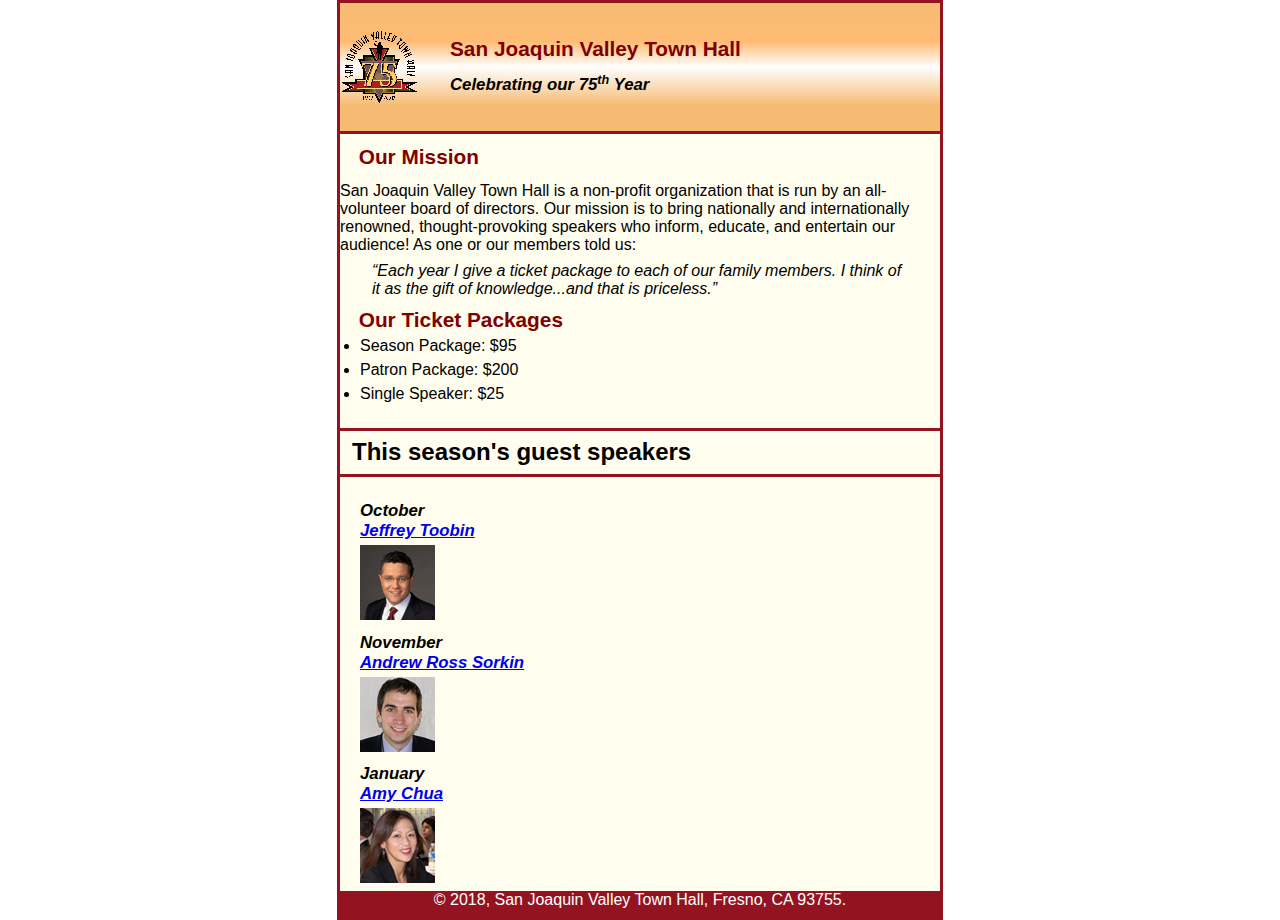
==== index.html @ 5a2a8c46 "Add files via upload" ====
<!DOCTYPE html>
<html lang="en">

<head>
	<meta charset="utf-8">
	<title>San Joaquin Valley Town Hall</title>
	<link rel="shortcut icon" href="images/favicon.ico">
	<link rel="stylesheet" href="styles/normalize.css">
	<link rel="stylesheet" href="styles/main.css">
</head>

<body>
	<header>
		<img src="images/town_hall_logo.gif" alt="town_hall_logo" height="80">
		<h2>San Joaquin Valley Town Hall</h2>
		<h3>Celebrating our <span class="shadow">75<sup>th</sup></span> Year</h3>
	</header>
	<main>	
		<section>
		<h2>Our Mission</h2>
		<p></p>San Joaquin Valley Town Hall is a non-profit organization that is run by an all-volunteer board of directors. Our mission is to bring nationally and internationally renowned, thought-provoking speakers who inform, educate, and entertain our audience! As one or our members told us:</p>

		<blockquote> &ldquo;Each year I give a ticket package to each of our family members. I think of it as the gift of knowledge...and that is priceless.&rdquo;</blockquote> 

		<h2>Our Ticket Packages</h2>	
		<ul>
			<li>Season Package: $95</li>
			<li>Patron Package: $200</li>
			<li>Single Speaker: $25</li>
		</ul>
		</section>

		<h1>This season's guest speakers</h1>

<ul>
	<h3>October<br> <a href="speakers/toobin.html">Jeffrey Toobin</a></h3>
	<img src="images/toobin75.jpg" alt="toobin75" height="75">

	<h3>November<br> <a href="speaker/sorkin.html">Andrew Ross Sorkin</a></h3><img src="images/sorkin75.jpg" alt="sorkin75" height="75">

	<h3>January<br> <a href="speaker/chua.html">Amy Chua</a></h3><img src="images/chua75.jpg" alt="chua75" height="75">
</ul>
	</main> 
	<footer>
	</div>
	<div id="footer"></div>
		<p>&copy; 2018, San Joaquin Valley Town Hall, Fresno, CA 93755. </p>
	</div>	
	</footer>
</body>
</html>
---- styles/main.css ----
/* the styles for the elements */
html{
	background-color: white;
}
body {
	font-family: Arial, Helvetica, sans-serif;
	font-size: 100%;
	width: 600px;
	margin: 0 auto;
	border-style: solid;
	border-width: 3px;
	border: solid #931420;
	background-color: #fffded;
}
/* the styles for the header */
header{
	border-bottom: solid;
	border-width: 3px;
	border-color: #931420;
	padding-top: 1.5em;
	padding-bottom: 2em;
	background-image: linear-gradient(#f6bb73 0%, #febb73 30%, white 50%, #f6bb73 80%, #f6bb73 100%) ;
}

header img {
	float: left;
	padding-right: 30px;
	padding-right: 30px;
	padding-bottom: 1em;
}
/* the reset selector */
*{
	margin: 0;
	padding: 0;
}
/* the styles for the main section */
h2{
	font-size: 170%;
	color: #800000;
	padding-top: .5em;
	padding-bottom: .25em;
	padding-left: .9em;
}

h3{
	font-size: 130;
	font-style: italic;
	padding-top: .5em;
}

main {
	clear: left;
}
h1{
	font-size: 150%;
	border-top: solid;
	border-bottom: solid;
	padding-top: .3em;
	padding-bottom: .3em;
	padding-left: .5em;
	border-color:  #931420;
}
h2{
	font-size: 130%;
	color: #800000;
	padding-top: .5em;
	padding-bottom: .25em;
}
h3{
	font-size: 105%;
	padding-bottom: .25em;
}
p{
	padding-bottom: .5em;
}
blockquote{
	padding-right: 2em;
	padding-left: 2em;
	font-style: italic;

}
ul{
	padding-bottom: .25em;
	padding-left: 1.25em
}
li{
	padding-bottom: .35em;
}
/* the styles for the footer */
footer{
	color: white;
	text-align: center;
	background-color:  #931420;
}
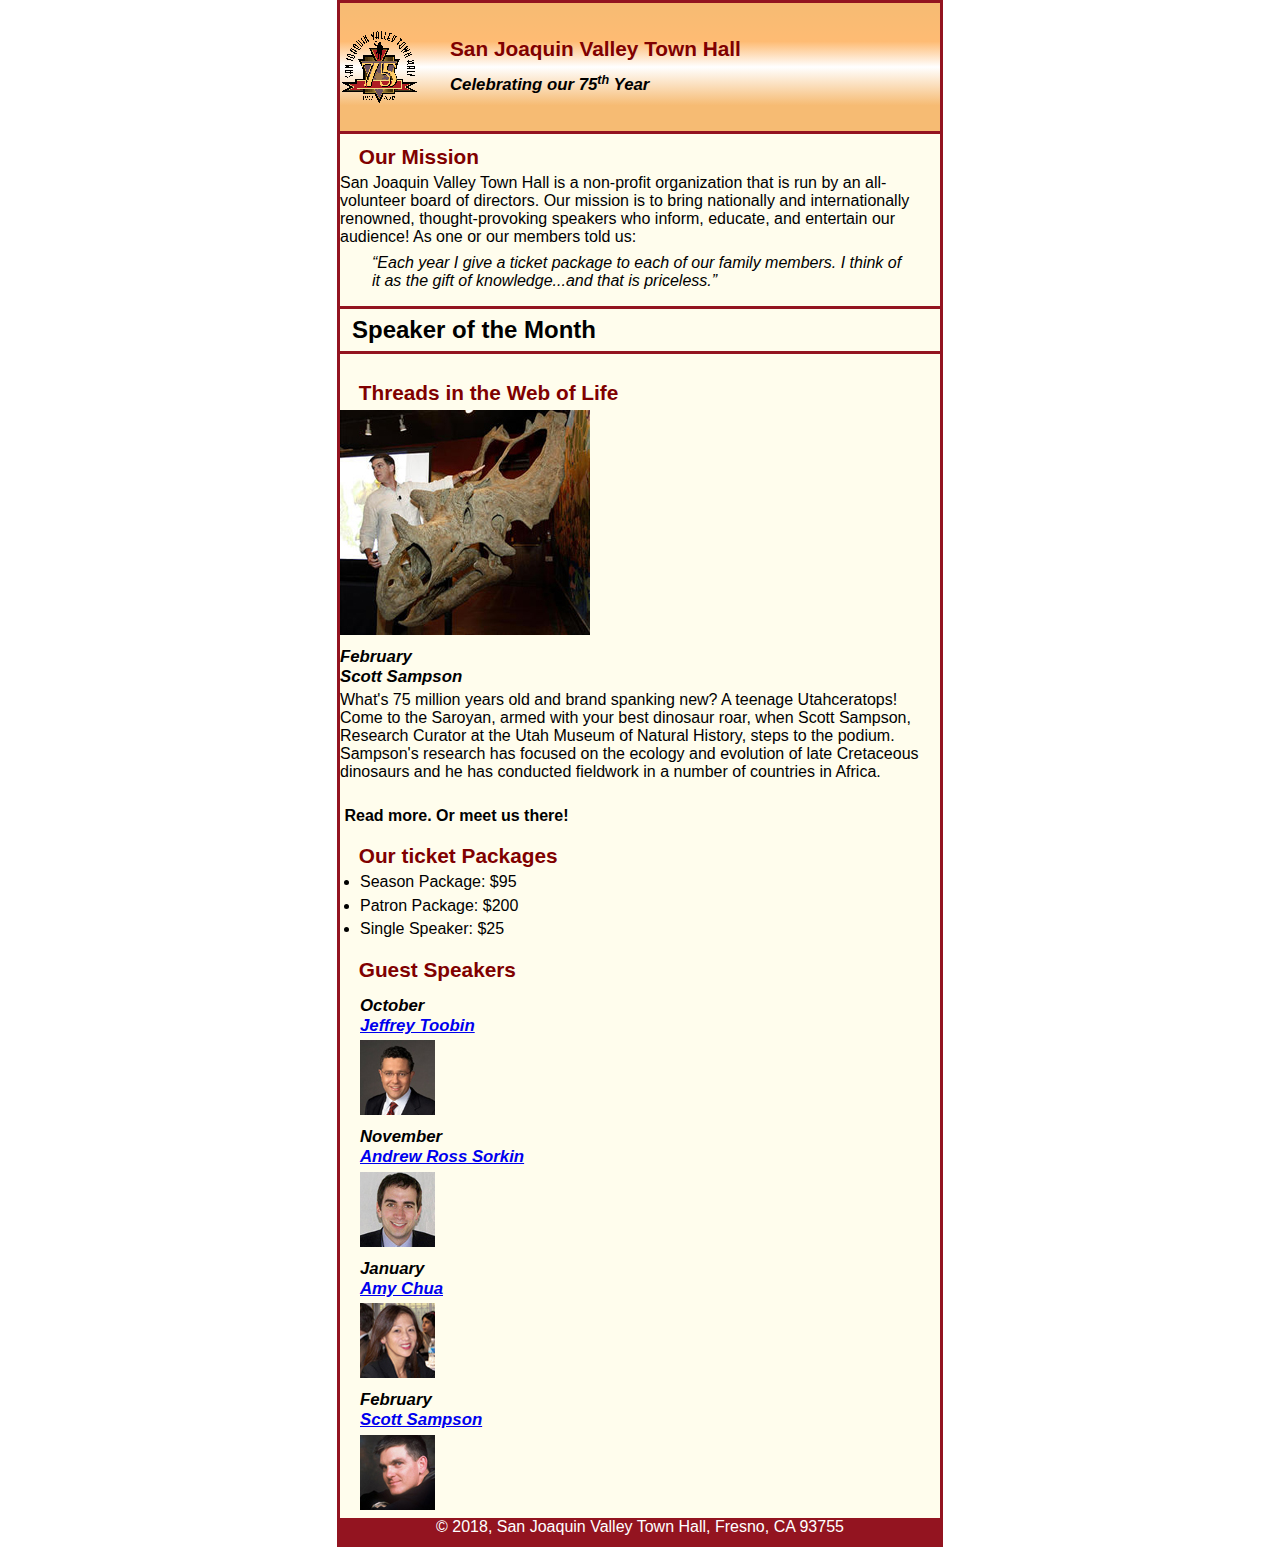
==== commit 3fa35fd8: "Add files via upload" ====
--- a/index.html
+++ b/index.html
@@ -11,18 +11,31 @@
 
 <body>
 	<header>
-		<img src="images/town_hall_logo.gif" alt="town_hall_logo" height="80">
+		<img src="images/town_hall_logo.gif" alt="Town Hall Logo" height="80">
 		<h2>San Joaquin Valley Town Hall</h2>
 		<h3>Celebrating our <span class="shadow">75<sup>th</sup></span> Year</h3>
 	</header>
-	<main>	
+	<main>
 		<section>
 		<h2>Our Mission</h2>
-		<p></p>San Joaquin Valley Town Hall is a non-profit organization that is run by an all-volunteer board of directors. Our mission is to bring nationally and internationally renowned, thought-provoking speakers who inform, educate, and entertain our audience! As one or our members told us:</p>
+		<p>San Joaquin Valley Town Hall is a non-profit organization that is run by an all-volunteer board of directors. Our mission is to bring nationally and internationally renowned, thought-provoking speakers who inform, educate, and entertain our audience! As one or our members told us:</p>
 
-		<blockquote> &ldquo;Each year I give a ticket package to each of our family members. I think of it as the gift of knowledge...and that is priceless.&rdquo;</blockquote> 
+		<blockquote>&ldquo;Each year I give a ticket package to each of our family members. I think of it as the gift of knowledge...and that is priceless.&rdquo;</blockquote>
 
-		<h2>Our Ticket Packages</h2>	
+	<article>
+		<h1>Speaker of the Month</h1>
+
+		<h2>Threads in the Web of Life</h2>
+		<img src="images/sampson_dinosaur.jpg">
+
+		<h3>February<br>
+		Scott Sampson</h3>
+
+		<p>What's 75 million years old and brand spanking new? A teenage Utahceratops! Come to the Saroyan, armed with your best dinosaur roar, when Scott Sampson, Research Curator at the Utah Museum of Natural History, steps to the podium. Sampson's research has focused on the ecology and evolution of late Cretaceous dinosaurs and he has conducted fieldwork in a number of countries in Africa.</p><p><br>&nbsp;<a href="speakers/sampson.html"></a><b>Read more. Or meet us there!</b></p>
+	</article>
+
+
+		<h2>Our ticket Packages</h2>
 		<ul>
 			<li>Season Package: $95</li>
 			<li>Patron Package: $200</li>
@@ -30,22 +43,32 @@
 		</ul>
 		</section>
 
-		<h1>This season's guest speakers</h1>
 
-<ul>
-	<h3>October<br> <a href="speakers/toobin.html">Jeffrey Toobin</a></h3>
-	<img src="images/toobin75.jpg" alt="toobin75" height="75">
+	<aside>
+	<h2>Guest Speakers</h2>
+	
+			<ul>
+				<h3>October<br> <a href="speakers/toobin.html">
+					Jeffrey Toobin</a></h3>
+					<img src="images/toobin75.jpg" alt="Jeffrey Toobin">
+	
+				<h3>November<br> <a href="speakers/sorkin.html">
+					Andrew Ross Sorkin</a></h3>
+					<img src="images/sorkin75.jpg" alt="Andrew Ross Sorkin">
+	
+				<h3>January<br> <a href="speakers/chua.html">
+					Amy Chua</a></h3>
+					<img src="images/chua75.jpg" alt="Amy Chua">
+	
+				<h3>February<br> <a href="speakers/sampson.html">
+					Scott Sampson</a></h3>
+					<img src="images/sampson75.jpg" alt="Scott Sampson">
+			</ul>
 
-	<h3>November<br> <a href="speaker/sorkin.html">Andrew Ross Sorkin</a></h3><img src="images/sorkin75.jpg" alt="sorkin75" height="75">
-
-	<h3>January<br> <a href="speaker/chua.html">Amy Chua</a></h3><img src="images/chua75.jpg" alt="chua75" height="75">
-</ul>
-	</main> 
+	</aside>
+	</main>
 	<footer>
-	</div>
-	<div id="footer"></div>
-		<p>&copy; 2018, San Joaquin Valley Town Hall, Fresno, CA 93755. </p>
-	</div>	
+		<p id="foot">&copy; 2018, San Joaquin Valley Town Hall, Fresno, CA 93755</p>
 	</footer>
 </body>
-</html>
+</html>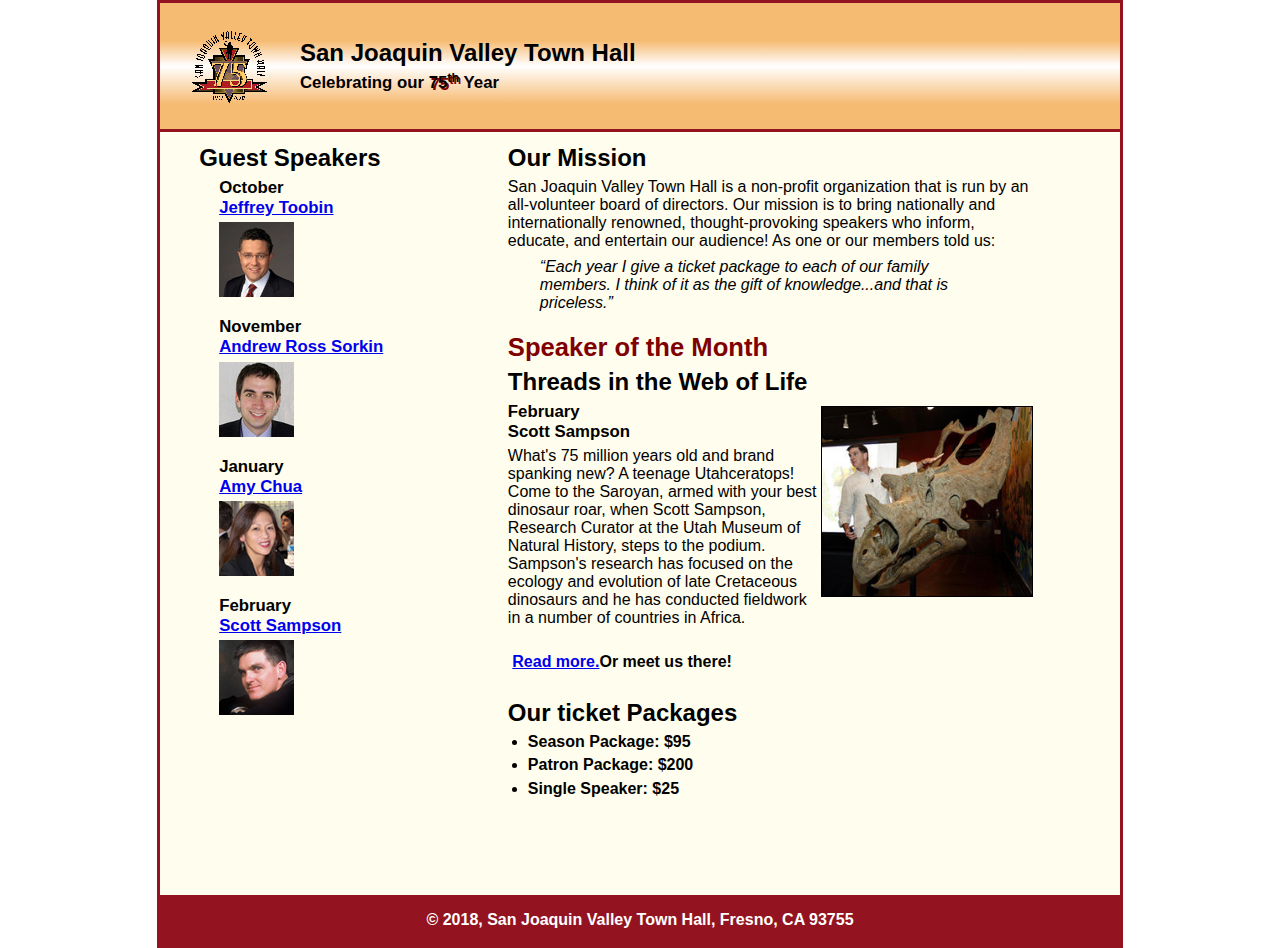
==== commit d8e74628: "Add files via upload" ====
--- a/index.html
+++ b/index.html
@@ -31,7 +31,7 @@
 		<h3>February<br>
 		Scott Sampson</h3>
 
-		<p>What's 75 million years old and brand spanking new? A teenage Utahceratops! Come to the Saroyan, armed with your best dinosaur roar, when Scott Sampson, Research Curator at the Utah Museum of Natural History, steps to the podium. Sampson's research has focused on the ecology and evolution of late Cretaceous dinosaurs and he has conducted fieldwork in a number of countries in Africa.</p><p><br>&nbsp;<a href="speakers/sampson.html"></a><b>Read more. Or meet us there!</b></p>
+		<p>What's 75 million years old and brand spanking new? A teenage Utahceratops! Come to the Saroyan, armed with your best dinosaur roar, when Scott Sampson, Research Curator at the Utah Museum of Natural History, steps to the podium. Sampson's research has focused on the ecology and evolution of late Cretaceous dinosaurs and he has conducted fieldwork in a number of countries in Africa.</p><p><br>&nbsp;<a href="speakers/sampson.html"><b>Read more.</a>Or meet us there!</p>
 	</article>
 
 
--- a/styles/main.css
+++ b/styles/main.css
@@ -1,3 +1,7 @@
+* {
+	margin: 0;
+	padding: 0;
+}
 /* the styles for the elements */
 html{
 	background-color: white;
@@ -5,91 +9,183 @@
 body {
 	font-family: Arial, Helvetica, sans-serif;
 	font-size: 100%;
-	width: 600px;
-	margin: 0 auto;
+	width: 98%;
+	max-width: 960px;
+	margin-top: 0;
+	margin-bottom: 0;
+	margin-left: auto;
+	margin-right: auto;
 	border-style: solid;
 	border-width: 3px;
-	border: solid #931420;
+	border-color: #931420;
 	background-color: #fffded;
-}
+	}
+
 /* the styles for the header */
-header{
-	border-bottom: solid;
+
+header {
+	border-bottom-style: solid;
 	border-width: 3px;
 	border-color: #931420;
 	padding-top: 1.5em;
 	padding-bottom: 2em;
-	background-image: linear-gradient(#f6bb73 0%, #febb73 30%, white 50%, #f6bb73 80%, #f6bb73 100%) ;
+	background-image: linear-gradient(#f6bb73 0%, #f6bb73 30%, white 50%, #f6bb73 80%, #f6bb73 100%);
 }
 
 header img {
 	float: left;
-	padding-right: 30px;
-	padding-right: 30px;
+	padding-left: 3.125%;
+	padding-right: 3.125%;
 	padding-bottom: 1em;
 }
-/* the reset selector */
-*{
-	margin: 0;
-	padding: 0;
+/* the styles for the main section */
+main, section, aside {
+	clear: left;
 }
-/* the styles for the main section */
-h2{
-	font-size: 170%;
-	color: #800000;
+
+article {
+	padding-top: .5em;
+	padding-bottom: .5em;
+	
+}
+
+article img {
+	float: right;
+	margin-top: .25em;
+	margin-bottom: .25em;
+	margin-left: .25em;
+	border-style: solid;
+	border-width: 1px;
+	border-color: black;
+	max-width: 40%;
+	min-width: 150px;
+}
+
+article h2 {
+	padding-top: 0;
+}
+
+article h3 {
+	font-size: 105%;
+	padding-bottom: .25em;
+}
+
+h1 {
+	font-size: 160%;
 	padding-top: .5em;
 	padding-bottom: .25em;
-	padding-left: .9em;
+	margin-top: 0;
+	margin-bottom: 0;
+	color: #800000;
 }
 
-h3{
-	font-size: 130;
-	font-style: italic;
-	padding-top: .5em;
+section {
+	width: 70%;
+	max-width: 525px;
+	float: right;
+	padding-left: 9.08%;
+	padding-right: 9.08%;
+	padding-bottom: 9.08%;
 }
 
-main {
-	clear: left;
+aside {
+	width: 22.395%;
+	padding-left: 4.08%;
+	padding-bottom: 4.08%;
 }
-h1{
+aside h3 {
+	font-size: 105%;
+	padding-bottom: .25em;
+}
+aside img {
+	padding-bottom: 1em;
+}
+
+
+h2 {
 	font-size: 150%;
-	border-top: solid;
-	border-bottom: solid;
-	padding-top: .3em;
-	padding-bottom: .3em;
-	padding-left: .5em;
-	border-color:  #931420;
-}
-h2{
-	font-size: 130%;
-	color: #800000;
+	color: black;
 	padding-top: .5em;
 	padding-bottom: .25em;
 }
-h3{
+
+h3 {
 	font-size: 105%;
 	padding-bottom: .25em;
 }
-p{
+
+p {
 	padding-bottom: .5em;
 }
-blockquote{
+
+blockquote {
 	padding-right: 2em;
 	padding-left: 2em;
 	font-style: italic;
+}
 
+ul {
+	padding-bottom: .25em;
+	padding-left: 1.25em;
 }
-ul{
-	padding-bottom: .25em;
-	padding-left: 1.25em
-}
-li{
+
+li {
 	padding-bottom: .35em;
 }
-/* the styles for the footer */
-footer{
-	color: white;
-	text-align: center;
-	background-color:  #931420;
+.shadow {
+	text-shadow: 2px 2px #800000;
 }
 
+/* the styles for the footer */
+
+#foot {
+	text-align: center;
+	background-color: #931420;
+	color: white;
+	padding-top: 1em;
+	padding-bottom: 1em;
+	clear: both;
+}
+
+
+
+
+
+
+
+
+
+
+
+
+
+
+
+
+
+
+
+
+
+
+
+
+
+
+
+
+
+
+
+
+
+
+
+
+
+
+
+
+
+
+
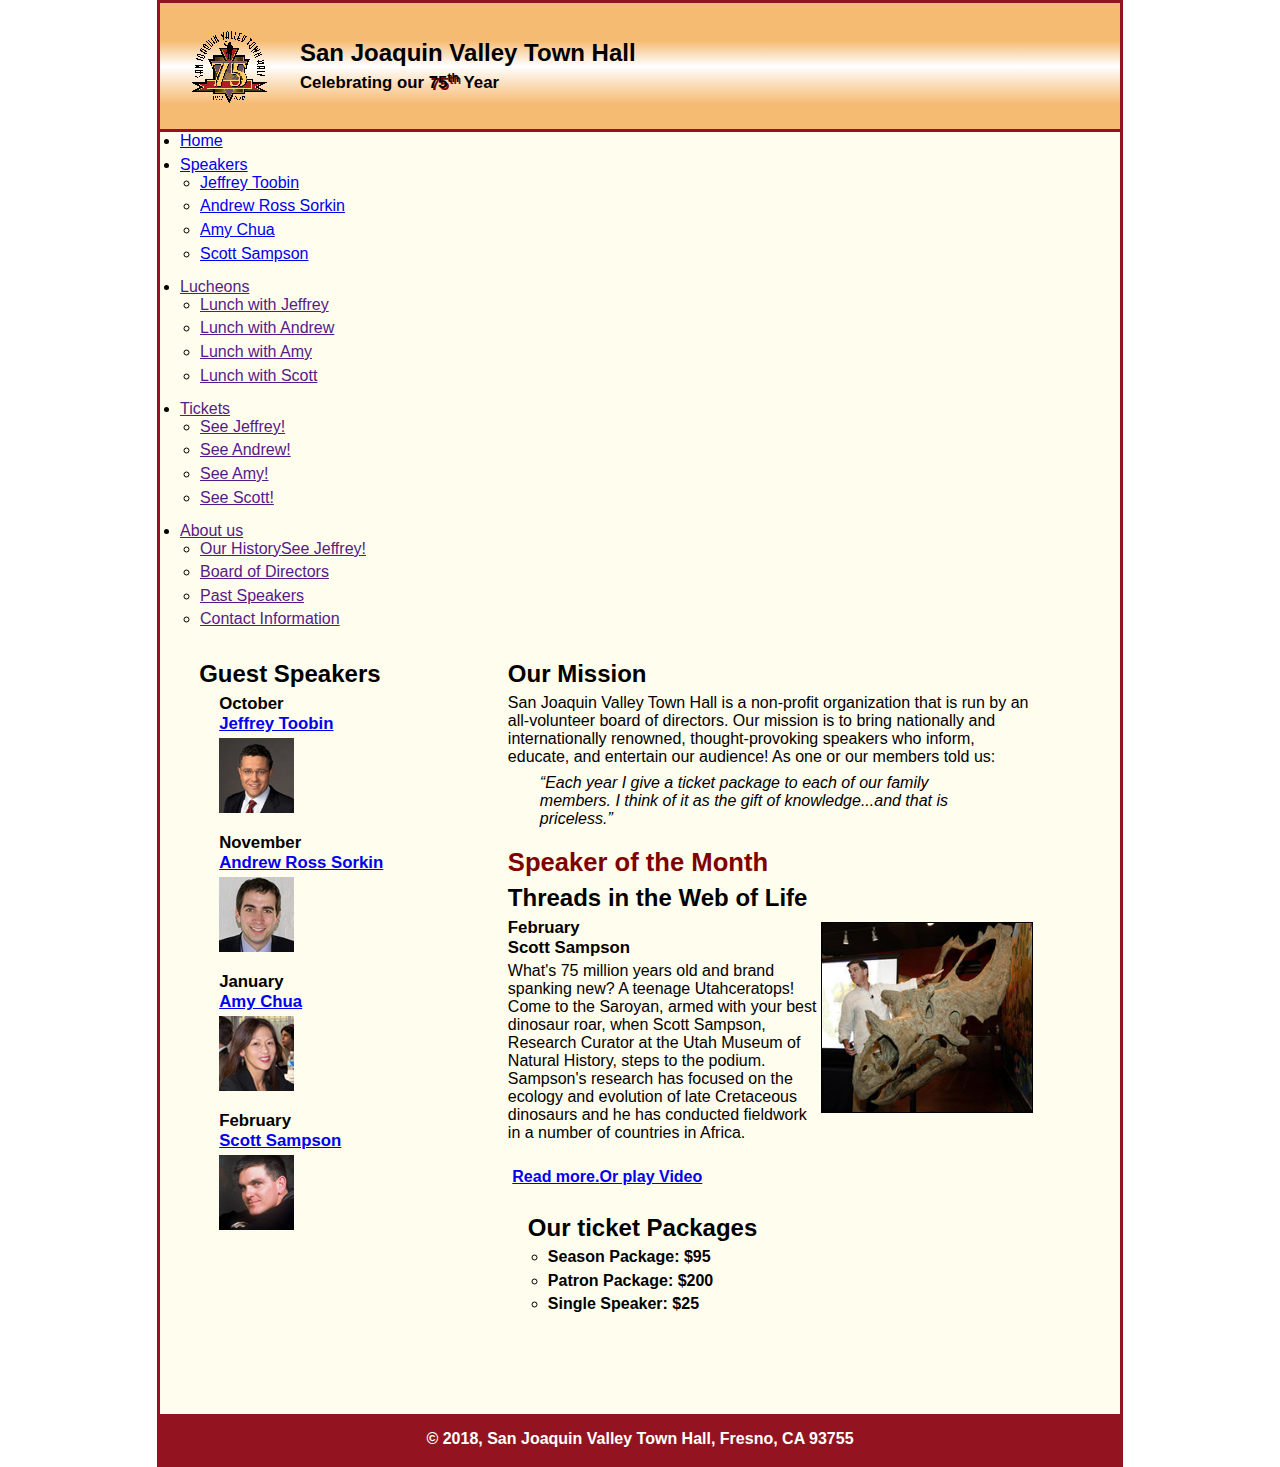
==== commit 401b6c53: "Add files via upload" ====
--- a/index.html
+++ b/index.html
@@ -15,6 +15,43 @@
 		<h2>San Joaquin Valley Town Hall</h2>
 		<h3>Celebrating our <span class="shadow">75<sup>th</sup></span> Year</h3>
 	</header>
+	<nav id="nav_menu">
+		<ul>
+			<li><a href="index.html" class="current">Home</a></li>
+
+			<li><a href="speakers.html">Speakers</a>
+				<ul>
+					<li><a href="speakers/toobin.html">Jeffrey Toobin</a></li>
+					<li><a href="speakers/sorkin.html">Andrew Ross Sorkin</a></li>
+					<li><a href="speakers/chua.html">Amy Chua</a></li>
+					<li><a href="speakers/sampson.html">Scott Sampson</a></li>
+				</ul>
+			</li>
+
+			<li><a href="">Lucheons</a>
+				<ul>
+					<li><a href=""> Lunch with Jeffrey</a></li>
+					<li><a href=""> Lunch with Andrew</a></li>
+					<li><a href="">Lunch with Amy</a></li>
+					<li><a href="">Lunch with Scott</a></li>
+				</ul>
+			<li><a href="">Tickets</a>
+				<ul>
+					<li><a href="">See Jeffrey!</a></li>
+					<li><a href="">See Andrew!</a></li>
+					<li><a href="">See Amy!</a></li>
+					<li><a href="">See Scott!</a></li>
+				</ul>
+			<li><a href="">About us</a>
+				<ul>
+					<li><a href="">Our HistorySee Jeffrey!</a></li>
+					<li><a href="">Board of Directors</a></li>
+					<li><a href="">Past Speakers</a></li>
+					<li><a href="">Contact Information</a></li>
+				</ul>
+			</li>
+		</ul>
+	</nav>
 	<main>
 		<section>
 		<h2>Our Mission</h2>
@@ -31,10 +68,10 @@
 		<h3>February<br>
 		Scott Sampson</h3>
 
-		<p>What's 75 million years old and brand spanking new? A teenage Utahceratops! Come to the Saroyan, armed with your best dinosaur roar, when Scott Sampson, Research Curator at the Utah Museum of Natural History, steps to the podium. Sampson's research has focused on the ecology and evolution of late Cretaceous dinosaurs and he has conducted fieldwork in a number of countries in Africa.</p><p><br>&nbsp;<a href="speakers/sampson.html"><b>Read more.</a>Or meet us there!</p>
+		<p>What's 75 million years old and brand spanking new? A teenage Utahceratops! Come to the Saroyan, armed with your best dinosaur roar, when Scott Sampson, Research Curator at the Utah Museum of Natural History, steps to the podium. Sampson's research has focused on the ecology and evolution of late Cretaceous dinosaurs and he has conducted fieldwork in a number of countries in Africa.</p><p><br>&nbsp;<a href="speakers/sampson.html"><b>Read more.</a><a href="media/sampson.html">Or play Video</a></p>
 	</article>
 
-
+		<ul style="list-style-type:circle;">
 		<h2>Our ticket Packages</h2>
 		<ul>
 			<li>Season Package: $95</li>
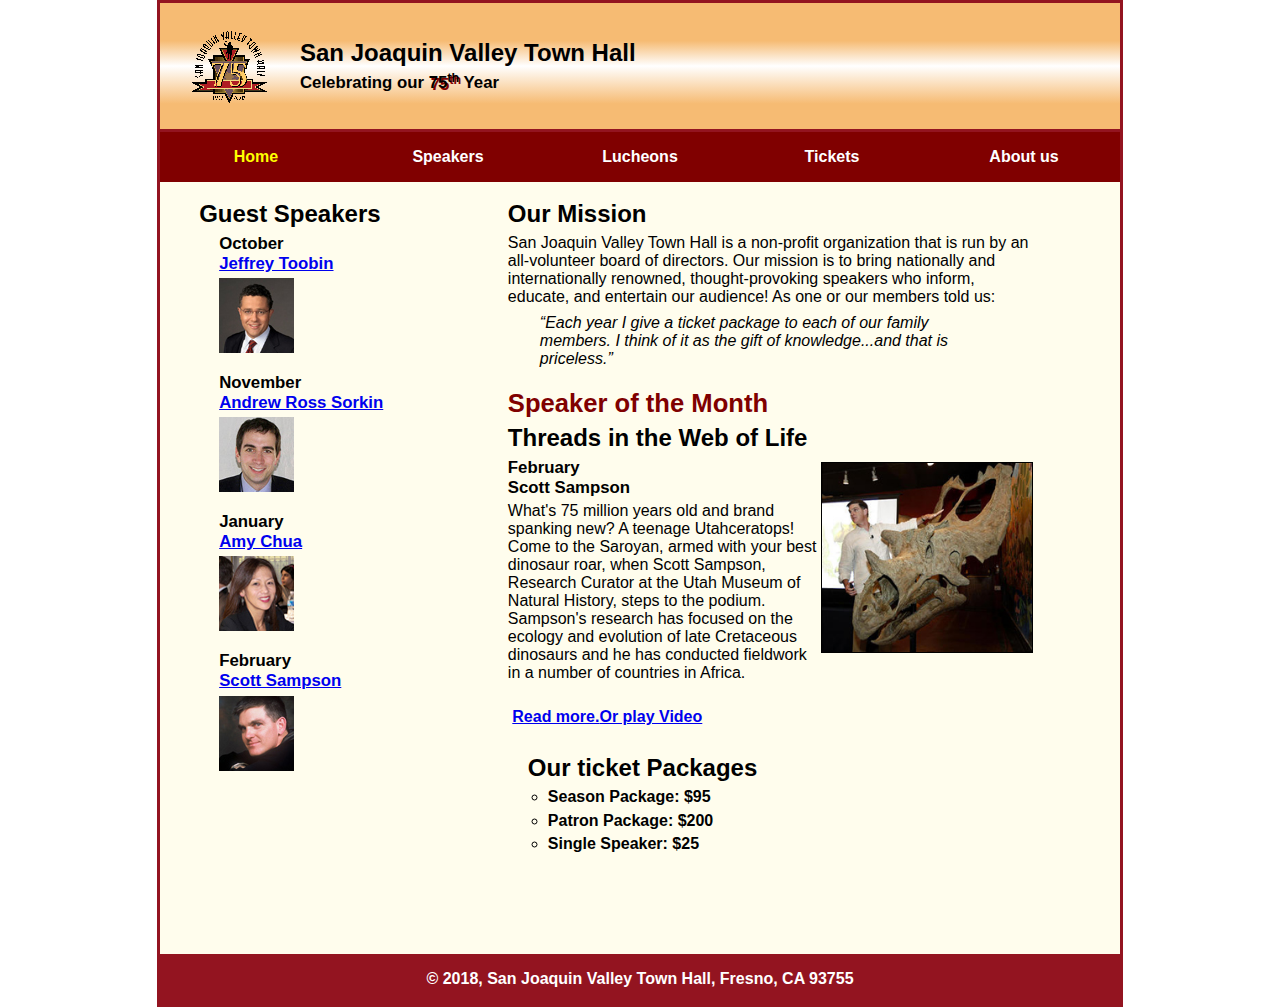
==== commit 6fa9fa37: "Add files via upload" ====
--- a/index.html
+++ b/index.html
@@ -3,6 +3,7 @@
 
 <head>
 	<meta charset="utf-8">
+	<meta name="viewport" content="width=device-width, initial-scale=1">
 	<title>San Joaquin Valley Town Hall</title>
 	<link rel="shortcut icon" href="images/favicon.ico">
 	<link rel="stylesheet" href="styles/normalize.css">
--- a/styles/main.css
+++ b/styles/main.css
@@ -38,6 +38,64 @@
 	padding-right: 3.125%;
 	padding-bottom: 1em;
 }
+/***********Navagation Bar****************************/
+#nav_menu ul{
+	list-style-type: none ; /***remove bullets from all ul elements***/
+	position: relative; /****So the sibmenus can be postionsed***/
+	margin: 0;
+	padding: 0;
+}
+#nav_menu ul li {
+	float: left; /*********Display items*****/
+}
+#nav_menu ul li a{
+	display: block;
+	width: 192px;
+	text-align: center;
+	padding: 1em 0;
+	text-decoration: none;
+	background-color: #800000;
+	color: white;
+	font-weight: bold;
+}
+#nav_menu a.current{
+	color: yellow;
+}
+#nav_menu ul ul{
+	display: none; /*****Dont display submenous until hover over****/
+	position: absolute;
+	top: 100%; /*****postion submenous wuntil hover of li***/
+}
+#nav_menu ul ul li{
+	float: none; /***display subenous vertically***/
+}
+#nav_menu ul li a:hover{
+	background-color: #380000;
+	color: white;
+}
+#nav_menu ul li:hover > ul {
+ display: block; /***select ul child of li element***/
+ background-color: #800000;
+}
+#nav_menu > ul::after{
+	content: ""; /***add empty content to the end fo the first ul***/
+	display: both;/*****display that content as a block element**/
+	clear: block; /*******stop the flaoting of the li element***/
+}
+/* Displays navbar dropdown menu once user navigates mouse to from menu*/
+#nav_menu ul li:hover >ul{
+	display: block;
+}
+/* Hides navbar dropdown menu once user navigates mouse away from menu*/
+#nav_menu> ul::after{
+	content: "";
+	clear: both;
+	display: block;
+}
+.current{
+	color: yellow;
+}
+/*******Nav is ended**************/
 /* the styles for the main section */
 main, section, aside {
 	clear: left;
@@ -46,6 +104,7 @@
 article {
 	padding-top: .5em;
 	padding-bottom: .5em;
+	
 	
 }
 
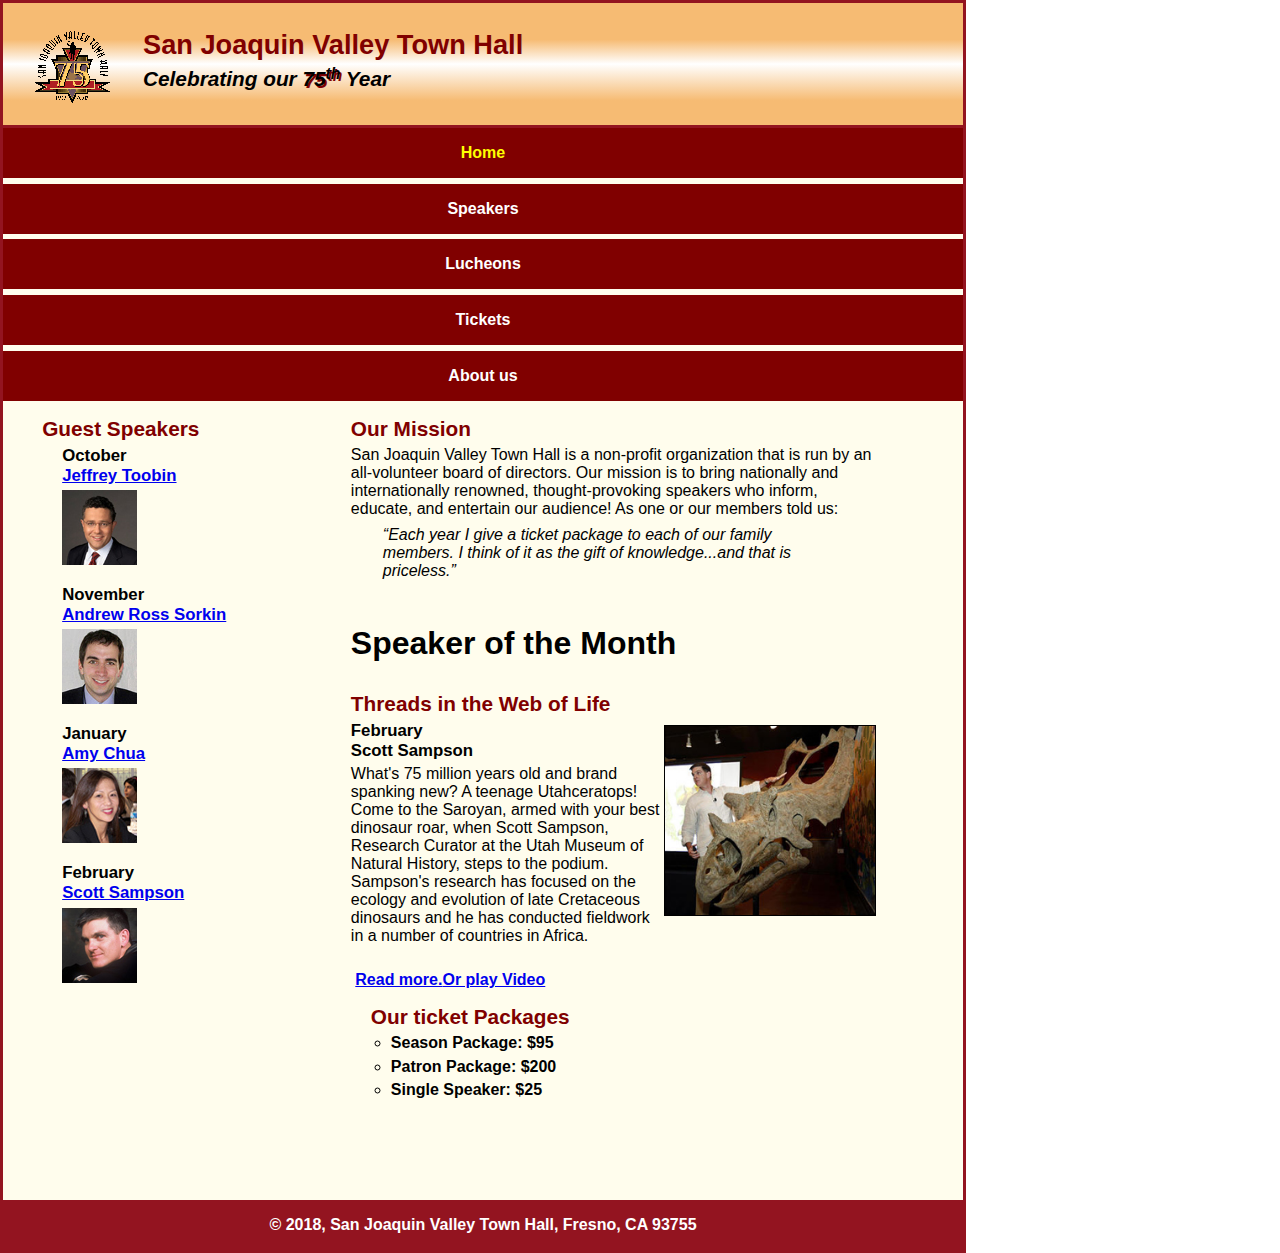
==== commit 0e87f2a2: "Add files via upload" ====
--- a/index.html
+++ b/index.html
@@ -1,6 +1,5 @@
 <!DOCTYPE html>
 <html lang="en">
-
 <head>
 	<meta charset="utf-8">
 	<meta name="viewport" content="width=device-width, initial-scale=1">
@@ -8,6 +7,24 @@
 	<link rel="shortcut icon" href="images/favicon.ico">
 	<link rel="stylesheet" href="styles/normalize.css">
 	<link rel="stylesheet" href="styles/main.css">
+	<script src="https://maxcdn.bootstrapcdn.com/bootstrap/4.5.2/js/bootstrap.min.js"></script>
+	<link rel="stylesheet" href="styles/normalize.css">
+	<!--view port tag-->
+	<meta name="viewport" content="width=device-width, initial-scale=1.0">
+	<!-- jQuery library -->
+	<script src="https://ajax.googleapis.com/ajax/libs/jquery/3.5.1/jquery.min.js"></script>
+
+	<!--main css slicknav-->
+	<link rel="stylesheeet" href="styles/main.css">
+	<link rel="stylesheet" href="styles/slicknav.css">
+	  <script src="https://code.jquery.com/jquery-3.2.1.min.js"></script>
+	  <script src="js/jquery.slicknav.min.js"></script>
+		  <script type="text/javascript">
+		  $(document).ready(function(){
+			  $('#nav_menu').slicknav({prependTo:"#mobilemenu"});
+		  });
+		  </script>
+  
 </head>
 
 <body>
@@ -17,6 +34,7 @@
 		<h3>Celebrating our <span class="shadow">75<sup>th</sup></span> Year</h3>
 	</header>
 	<nav id="nav_menu">
+	<nav id="mobile_menu"></nav>
 		<ul>
 			<li><a href="index.html" class="current">Home</a></li>
 
--- a/styles/main.css
+++ b/styles/main.css
@@ -1,11 +1,13 @@
-* {
-	margin: 0;
-	padding: 0;
-}
 /* the styles for the elements */
 html{
 	background-color: white;
 }
+/* the rest selector*/
+*{
+	margin: 0%;
+	padding: 0%;
+}
+/* styles for the elements*/
 body {
 	font-family: Arial, Helvetica, sans-serif;
 	font-size: 100%;
@@ -38,74 +40,114 @@
 	padding-right: 3.125%;
 	padding-bottom: 1em;
 }
-/***********Navagation Bar****************************/
-#nav_menu ul{
-	list-style-type: none ; /***remove bullets from all ul elements***/
-	position: relative; /****So the sibmenus can be postionsed***/
-	margin: 0;
+header h2{
+	padding-top: 1.5px;
+	font-size: 170%;
+	color: #800000;
+}
+header h3{
+	font-size: 130%;
+	font-style: italic;
+	text-align: 30px;
+	padding-bottom: 2px;
+}
+
+/**************************************************************** N A V I G A T I O N   B A R ******************************************************************/
+
+#nav_menu ul {
+	list-style-type: none;
+	margin-left: auto;
 	padding: 0;
-}
+	position: relative;
+	width: 100%;
+}
+
 #nav_menu ul li {
-	float: left; /*********Display items*****/
-}
-#nav_menu ul li a{
+	float: left;
+	width: 100%;
+}
+
+#nav_menu ul li a {
+	text-align: center;
+    display: block;
+    padding: 1em 0;
+    text-decoration: none;
+    background-color: #800000;
+    color: white;
+    font-weight: bold;
+}
+
+#nav_menu ul li a.current {
+	color: yellow;
+}
+
+#nav_menu ul ul {
+    display: none;
+    position: absolute;
+	top: 100%;
+}
+#nav_menu ul li a:hover, #nav_menu ul li a:focus{
+	background-color: gray;
+}
+
+#nav_menu ul ul li {
+	float: none;
+}
+
+#nav_menu ul li a:hover {
+    background-color: #380000;
+    color: white;
+}
+
+#nav_menu ul li:hover > ul {
 	display: block;
-	width: 192px;
-	text-align: center;
-	padding: 1em 0;
-	text-decoration: none;
-	background-color: #800000;
-	color: white;
-	font-weight: bold;
-}
-#nav_menu a.current{
+	
+}
+
+#nav_menu > ul::after {
+    content: "";
+    clear: both;
+    display: block;
+}
+
+/* Displays navbar dropdown menu once user navigates mouse to from menu*/
+#nav_menu ul li:hover > ul {
+	display: block;
+}
+
+/* Hides navbar dropdown menu once user navigates mouse away from menu*/
+#nav_menu > ul::after {
+    content: "";
+    clear: both;
+    display: block;
+}
+
+.current {
 	color: yellow;
 }
-#nav_menu ul ul{
-	display: none; /*****Dont display submenous until hover over****/
-	position: absolute;
-	top: 100%; /*****postion submenous wuntil hover of li***/
-}
-#nav_menu ul ul li{
-	float: none; /***display subenous vertically***/
-}
-#nav_menu ul li a:hover{
-	background-color: #380000;
-	color: white;
-}
-#nav_menu ul li:hover > ul {
- display: block; /***select ul child of li element***/
- background-color: #800000;
-}
-#nav_menu > ul::after{
-	content: ""; /***add empty content to the end fo the first ul***/
-	display: both;/*****display that content as a block element**/
-	clear: block; /*******stop the flaoting of the li element***/
-}
-/* Displays navbar dropdown menu once user navigates mouse to from menu*/
-#nav_menu ul li:hover >ul{
-	display: block;
-}
-/* Hides navbar dropdown menu once user navigates mouse away from menu*/
-#nav_menu> ul::after{
-	content: "";
-	clear: both;
-	display: block;
-}
-.current{
-	color: yellow;
-}
-/*******Nav is ended**************/
+
+/**************************************************************** END NAVIGATION BAR CSS ***********************************************************************/
+
 /* the styles for the main section */
 main, section, aside {
 	clear: left;
 }
+.columnone{
+	width: 60.937%;
+	float: right;
+	padding-right: 20px 2.0833;
+	padding-left:20px 2.0833;
+	padding-bottom: 20px;
+}
 
 article {
+	float: right;
 	padding-top: .5em;
 	padding-bottom: .5em;
-	
-	
+	border-top: 2px;
+	border-top-color: #800000;
+	border-bottom: 2px;
+	border-bottom-color: #800000;
 }
 
 article img {
@@ -121,7 +163,7 @@
 }
 
 article h2 {
-	padding-top: 0;
+	padding-top: 0em;
 }
 
 article h3 {
@@ -130,16 +172,15 @@
 }
 
 h1 {
-	font-size: 160%;
+	font-size: 150%;
 	padding-top: .5em;
 	padding-bottom: .25em;
 	margin-top: 0;
 	margin-bottom: 0;
-	color: #800000;
-}
-
-section {
-	width: 70%;
+}
+
+section{
+	width: 55%;
 	max-width: 525px;
 	float: right;
 	padding-left: 9.08%;
@@ -148,7 +189,7 @@
 }
 
 aside {
-	width: 22.395%;
+	width: 26.562%;
 	padding-left: 4.08%;
 	padding-bottom: 4.08%;
 }
@@ -162,8 +203,8 @@
 
 
 h2 {
-	font-size: 150%;
-	color: black;
+	font-size: 130%;
+	color: #800000;
 	padding-top: .5em;
 	padding-bottom: .25em;
 }
@@ -182,6 +223,15 @@
 	padding-left: 2em;
 	font-style: italic;
 }
+h1{
+	font-size: 150%;
+	padding-top: .5em;
+	padding-bottom: .25em;
+	margin-top: 0%;
+	margin-bottom: 0%;
+
+}
+
 
 ul {
 	padding-bottom: .25em;
@@ -191,9 +241,15 @@
 li {
 	padding-bottom: .35em;
 }
+
+a:hover {
+	font-style: italic;
+}
+
 .shadow {
 	text-shadow: 2px 2px #800000;
 }
+
 
 /* the styles for the footer */
 
@@ -205,46 +261,107 @@
 	padding-bottom: 1em;
 	clear: both;
 }
-
-
-
-
-
-
-
-
-
-
-
-
-
-
-
-
-
-
-
-
-
-
-
-
-
-
-
-
-
-
-
-
-
-
-
-
-
-
-
-
-
-
-
+.clearfix::after{
+	clear: both;
+	content: "";
+	display: table;
+}
+#mobilemenu{
+	display: none;
+  }
+  @media only screen and (max-width: 959px){
+	section h1{
+		font-size: 135%;
+	}
+	section h2{
+		font-size: 120%;
+	}
+	aside h2{
+		font-size: 120%;
+	}
+  }
+  @media only screen and (max-width: 767px){
+	  #nav_menu {
+		  display: none;
+	  }
+	  #mobliemenu{
+		  display: block;
+	  }
+	  .slicknav_menu{
+		  background-color: #800000 !important;
+	  }
+	  header img{
+		  float: none;
+		  max-width: 30%;
+	  }
+	  header{
+		  margin: 0;
+	  }
+	  .columnone{
+		  float: none;
+		  width: 95%;
+	  }
+	  aside{
+		  float: none;
+		  padding-right: 20px 2.0833;
+		  width: 95%;
+		  text-align: center;
+		  margin: auto;
+	  }
+		article{
+			text-align: center;
+			margin: auto;
+		}
+	@media only screen and (max-width: 479px) {
+		body{
+			font-size: 90%;
+		}
+	}
+
+  
+  }
+  
+
+
+
+
+
+
+
+
+
+
+
+
+
+
+
+
+
+
+
+
+
+
+
+
+
+
+
+
+
+
+
+
+
+
+
+
+
+
+
+
+
+
+
+
--- a/styles/main.css
+++ b/styles/main.css
@@ -1,11 +1,13 @@
-* {
-	margin: 0;
-	padding: 0;
-}
 /* the styles for the elements */
 html{
 	background-color: white;
 }
+/* the rest selector*/
+*{
+	margin: 0%;
+	padding: 0%;
+}
+/* styles for the elements*/
 body {
 	font-family: Arial, Helvetica, sans-serif;
 	font-size: 100%;
@@ -38,74 +40,114 @@
 	padding-right: 3.125%;
 	padding-bottom: 1em;
 }
-/***********Navagation Bar****************************/
-#nav_menu ul{
-	list-style-type: none ; /***remove bullets from all ul elements***/
-	position: relative; /****So the sibmenus can be postionsed***/
-	margin: 0;
+header h2{
+	padding-top: 1.5px;
+	font-size: 170%;
+	color: #800000;
+}
+header h3{
+	font-size: 130%;
+	font-style: italic;
+	text-align: 30px;
+	padding-bottom: 2px;
+}
+
+/**************************************************************** N A V I G A T I O N   B A R ******************************************************************/
+
+#nav_menu ul {
+	list-style-type: none;
+	margin-left: auto;
 	padding: 0;
-}
+	position: relative;
+	width: 100%;
+}
+
 #nav_menu ul li {
-	float: left; /*********Display items*****/
-}
-#nav_menu ul li a{
+	float: left;
+	width: 100%;
+}
+
+#nav_menu ul li a {
+	text-align: center;
+    display: block;
+    padding: 1em 0;
+    text-decoration: none;
+    background-color: #800000;
+    color: white;
+    font-weight: bold;
+}
+
+#nav_menu ul li a.current {
+	color: yellow;
+}
+
+#nav_menu ul ul {
+    display: none;
+    position: absolute;
+	top: 100%;
+}
+#nav_menu ul li a:hover, #nav_menu ul li a:focus{
+	background-color: gray;
+}
+
+#nav_menu ul ul li {
+	float: none;
+}
+
+#nav_menu ul li a:hover {
+    background-color: #380000;
+    color: white;
+}
+
+#nav_menu ul li:hover > ul {
 	display: block;
-	width: 192px;
-	text-align: center;
-	padding: 1em 0;
-	text-decoration: none;
-	background-color: #800000;
-	color: white;
-	font-weight: bold;
-}
-#nav_menu a.current{
+	
+}
+
+#nav_menu > ul::after {
+    content: "";
+    clear: both;
+    display: block;
+}
+
+/* Displays navbar dropdown menu once user navigates mouse to from menu*/
+#nav_menu ul li:hover > ul {
+	display: block;
+}
+
+/* Hides navbar dropdown menu once user navigates mouse away from menu*/
+#nav_menu > ul::after {
+    content: "";
+    clear: both;
+    display: block;
+}
+
+.current {
 	color: yellow;
 }
-#nav_menu ul ul{
-	display: none; /*****Dont display submenous until hover over****/
-	position: absolute;
-	top: 100%; /*****postion submenous wuntil hover of li***/
-}
-#nav_menu ul ul li{
-	float: none; /***display subenous vertically***/
-}
-#nav_menu ul li a:hover{
-	background-color: #380000;
-	color: white;
-}
-#nav_menu ul li:hover > ul {
- display: block; /***select ul child of li element***/
- background-color: #800000;
-}
-#nav_menu > ul::after{
-	content: ""; /***add empty content to the end fo the first ul***/
-	display: both;/*****display that content as a block element**/
-	clear: block; /*******stop the flaoting of the li element***/
-}
-/* Displays navbar dropdown menu once user navigates mouse to from menu*/
-#nav_menu ul li:hover >ul{
-	display: block;
-}
-/* Hides navbar dropdown menu once user navigates mouse away from menu*/
-#nav_menu> ul::after{
-	content: "";
-	clear: both;
-	display: block;
-}
-.current{
-	color: yellow;
-}
-/*******Nav is ended**************/
+
+/**************************************************************** END NAVIGATION BAR CSS ***********************************************************************/
+
 /* the styles for the main section */
 main, section, aside {
 	clear: left;
 }
+.columnone{
+	width: 60.937%;
+	float: right;
+	padding-right: 20px 2.0833;
+	padding-left:20px 2.0833;
+	padding-bottom: 20px;
+}
 
 article {
+	float: right;
 	padding-top: .5em;
 	padding-bottom: .5em;
-	
-	
+	border-top: 2px;
+	border-top-color: #800000;
+	border-bottom: 2px;
+	border-bottom-color: #800000;
 }
 
 article img {
@@ -121,7 +163,7 @@
 }
 
 article h2 {
-	padding-top: 0;
+	padding-top: 0em;
 }
 
 article h3 {
@@ -130,16 +172,15 @@
 }
 
 h1 {
-	font-size: 160%;
+	font-size: 150%;
 	padding-top: .5em;
 	padding-bottom: .25em;
 	margin-top: 0;
 	margin-bottom: 0;
-	color: #800000;
-}
-
-section {
-	width: 70%;
+}
+
+section{
+	width: 55%;
 	max-width: 525px;
 	float: right;
 	padding-left: 9.08%;
@@ -148,7 +189,7 @@
 }
 
 aside {
-	width: 22.395%;
+	width: 26.562%;
 	padding-left: 4.08%;
 	padding-bottom: 4.08%;
 }
@@ -162,8 +203,8 @@
 
 
 h2 {
-	font-size: 150%;
-	color: black;
+	font-size: 130%;
+	color: #800000;
 	padding-top: .5em;
 	padding-bottom: .25em;
 }
@@ -182,6 +223,15 @@
 	padding-left: 2em;
 	font-style: italic;
 }
+h1{
+	font-size: 150%;
+	padding-top: .5em;
+	padding-bottom: .25em;
+	margin-top: 0%;
+	margin-bottom: 0%;
+
+}
+
 
 ul {
 	padding-bottom: .25em;
@@ -191,9 +241,15 @@
 li {
 	padding-bottom: .35em;
 }
+
+a:hover {
+	font-style: italic;
+}
+
 .shadow {
 	text-shadow: 2px 2px #800000;
 }
+
 
 /* the styles for the footer */
 
@@ -205,46 +261,107 @@
 	padding-bottom: 1em;
 	clear: both;
 }
-
-
-
-
-
-
-
-
-
-
-
-
-
-
-
-
-
-
-
-
-
-
-
-
-
-
-
-
-
-
-
-
-
-
-
-
-
-
-
-
-
-
-
+.clearfix::after{
+	clear: both;
+	content: "";
+	display: table;
+}
+#mobilemenu{
+	display: none;
+  }
+  @media only screen and (max-width: 959px){
+	section h1{
+		font-size: 135%;
+	}
+	section h2{
+		font-size: 120%;
+	}
+	aside h2{
+		font-size: 120%;
+	}
+  }
+  @media only screen and (max-width: 767px){
+	  #nav_menu {
+		  display: none;
+	  }
+	  #mobliemenu{
+		  display: block;
+	  }
+	  .slicknav_menu{
+		  background-color: #800000 !important;
+	  }
+	  header img{
+		  float: none;
+		  max-width: 30%;
+	  }
+	  header{
+		  margin: 0;
+	  }
+	  .columnone{
+		  float: none;
+		  width: 95%;
+	  }
+	  aside{
+		  float: none;
+		  padding-right: 20px 2.0833;
+		  width: 95%;
+		  text-align: center;
+		  margin: auto;
+	  }
+		article{
+			text-align: center;
+			margin: auto;
+		}
+	@media only screen and (max-width: 479px) {
+		body{
+			font-size: 90%;
+		}
+	}
+
+  
+  }
+  
+
+
+
+
+
+
+
+
+
+
+
+
+
+
+
+
+
+
+
+
+
+
+
+
+
+
+
+
+
+
+
+
+
+
+
+
+
+
+
+
+
+
+
+
